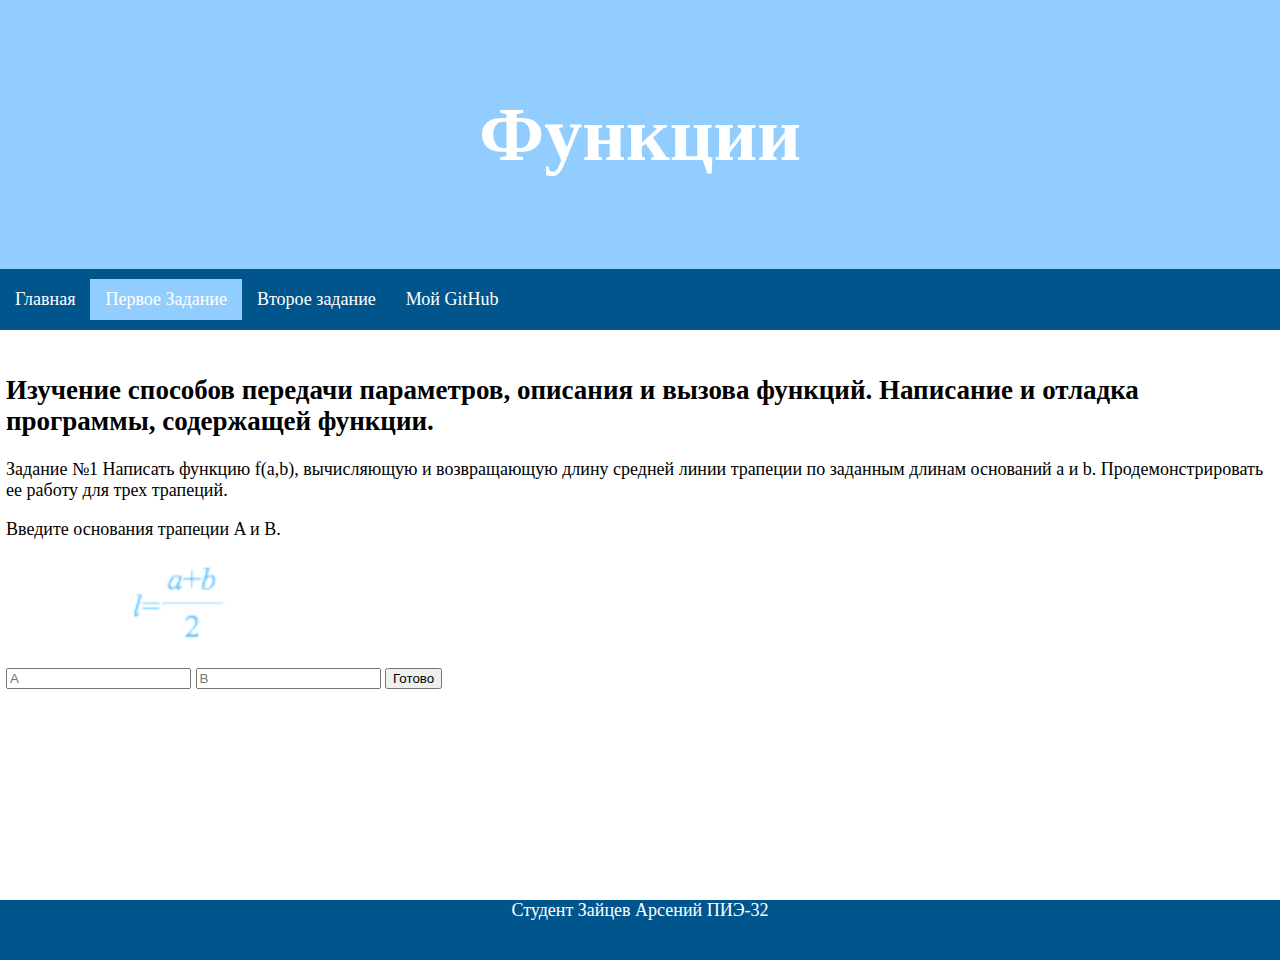
==== pages/exercise_1.html @ 0af3294a "Version 1.1" ====
<!DOCTYPE html>
<html lang="ru">
<head>
  <meta charset="UTF-8">
  <meta name="viewport" content="width=device-width, initial-scale=1.0">
  <meta name="description" content="Лабораторная работа, функции.">
  <meta name="keywords" content="HTML, CSS, JavaScript">
  <meta name="author" content="Арсений Зайцев">
  <title>Лабораторная работа №6</title>
  <link rel="shortcut icon" href="../assets/images/favicon.png">
  <link rel="stylesheet" href="../style/style.css">
  <script src="../js/script_1.js"></script>
  <script src="../js/script_bm.js"></script>
</head>
<body>
  <header>
    <h1>Функции</h1>
  </header>
  <main>
    <div class="topnav" id="myTopnav">
      <a href="../index.html">Главная</a>
      <a class="active" href="exercise_1.html">Первое Задание</a>
      <a href="exercise_2.html">Второе задание</a>
      <a href="https://github.com/Arsensor">Мой GitHub</a>
      <a class="icon" id="menu" onclick="toggleMenu()">&#9776;</a>
    </div>
    <div class="content">
      <div>
        <h2>Изучение  способов передачи параметров, описания и вызова функций. 
          Написание и отладка программы, содержащей функции.</h2>
      </div>
      <div>
        <p>Задание №1
          Написать  функцию  f(a,b),  вычисляющую  и  возвращающую  длину средней 
          линии трапеции по заданным длинам оснований a и b. Продемонстрировать ее работу для трех трапеций.
        </p>
        <label>Введите основания трапеции A и B.</label>
        <p>
          <img src="../assets/images/exercise_1.png">
        </p>
        <input type="number" id="name_a_1" placeholder="A">
        <input type="number" id="name_b_1" placeholder="B">
        <button id="send_1" onclick="exercise_1()">Готово</button> 
        <p id="output_exercise_1"></p>
      </div>
    </div>
  </main>
  <footer>
    Студент Зайцев Арсений ПИЭ-32 
  </footer>
</body>
</html>
---- style/style.css ----
@font-face {
  font-family: San Francisco Pro;
  src: url(../assets/fonts/SF-Pro.ttf);
}
body {
  margin: 0;
  font-family: San Francisco Pro;
  font-size: 18px;
  padding-bottom: 60px;
  position: relative;
  flex-direction: column;
  min-height: 100vh;
}
header {
  background-color: #91ceff;
  padding: 40px;
  text-align: center;
  font-size: 38px;
  color: white;
}
.content {
  margin-left: 6px;
}
h1 {
  text-align: center;
}
h2 {
  margin-top: 5vh;
  text-align: left;
}
.topnav {
  overflow: hidden;
  background-color: #00568c;
  padding: 10px 0;
}
.topnav a {
  float: left;
  color: #ffffff;
  text-align: center;
  text-decoration: none;
  padding: 10px 15px;
  font-size: 18px;
  transition: background-color 0.3s; 
}
.topnav .icon{
  display: none;
}
.topnav a:hover {
  background-color: #91ceff;
  color: black;
}
.active {
  background-color: #91ceff;
  color: white;
}
.matrix_container {
  display: flex;
  flex-direction: column;
  justify-content: center;
  align-items: center;
  margin-bottom: 15px;
}
.matrix_line {
  background-color: #00568c;
  display: inline-block;
  color: white;
  border: none;
  border-radius: 5px;
  font-size: 20px;
}
@media screen and (max-width: 600px) {
  .topnav a {
    float: none; 
    display: none; 
    text-align: left; 
  }
  .topnav a.icon {
    float: right;
    display: block; 
    font-size: 30px; 
    padding: 10px 15px; 
  }
  .topnav.responsive a {
    display: block; 
  }
  .topnav.responsive .icon {
    position: static; 
    bottom: 5%; 
    margin-right: 43%;
  }
}
footer {
  background-color: #00568c;
  text-align: center;
  color: white;
  position: absolute;
  bottom: 0;
  width: 100%;
  height: 60px;
}
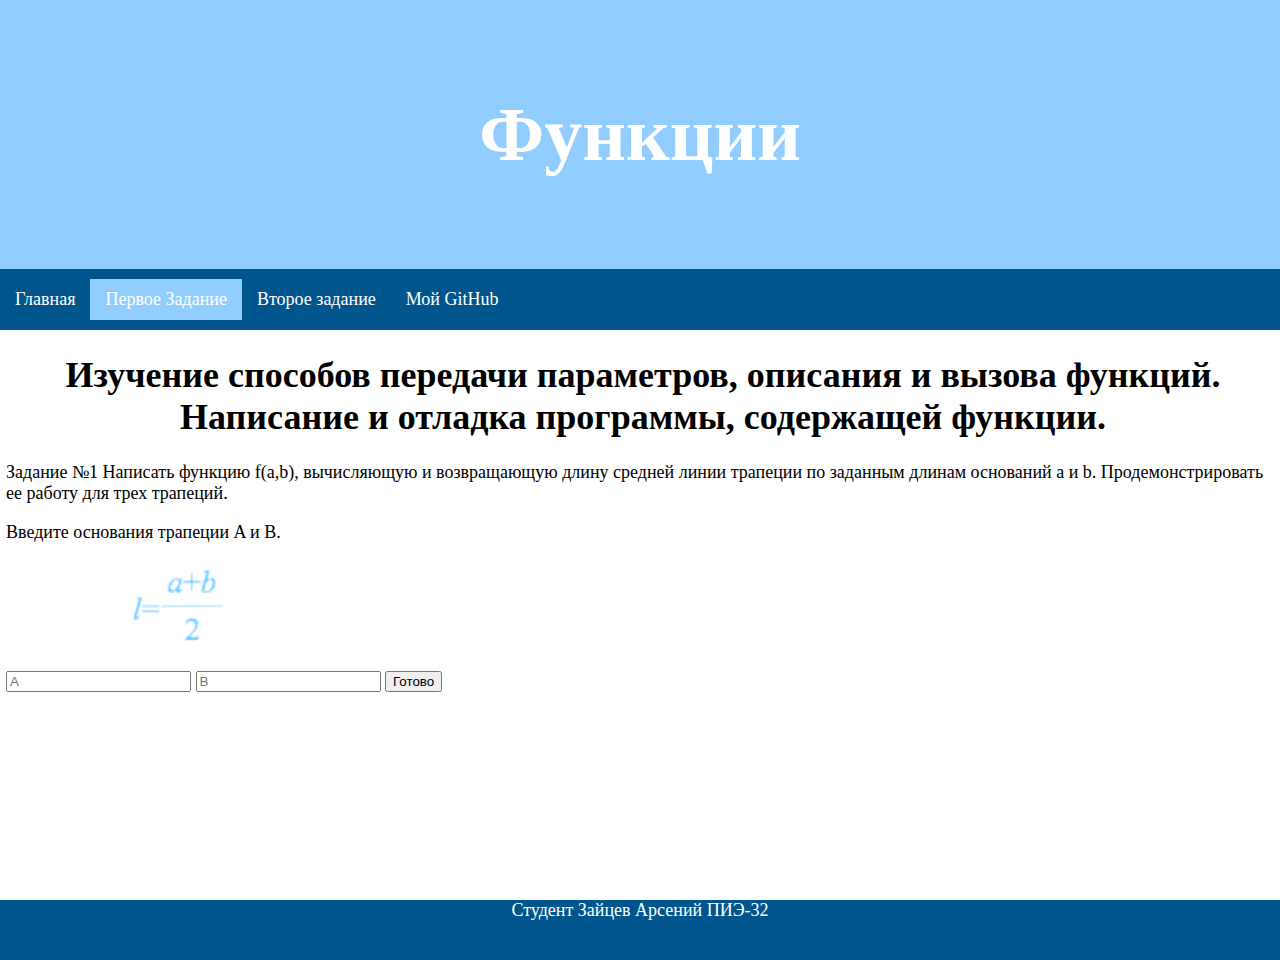
==== commit 72dc2c25: "Version 1.2.1" ====
--- a/pages/exercise_1.html
+++ b/pages/exercise_1.html
@@ -26,8 +26,8 @@
     </div>
     <div class="content">
       <div>
-        <h2>Изучение  способов передачи параметров, описания и вызова функций. 
-          Написание и отладка программы, содержащей функции.</h2>
+        <h1>Изучение  способов передачи параметров, описания и вызова функций. 
+          Написание и отладка программы, содержащей функции.</h1>
       </div>
       <div>
         <p>Задание №1
